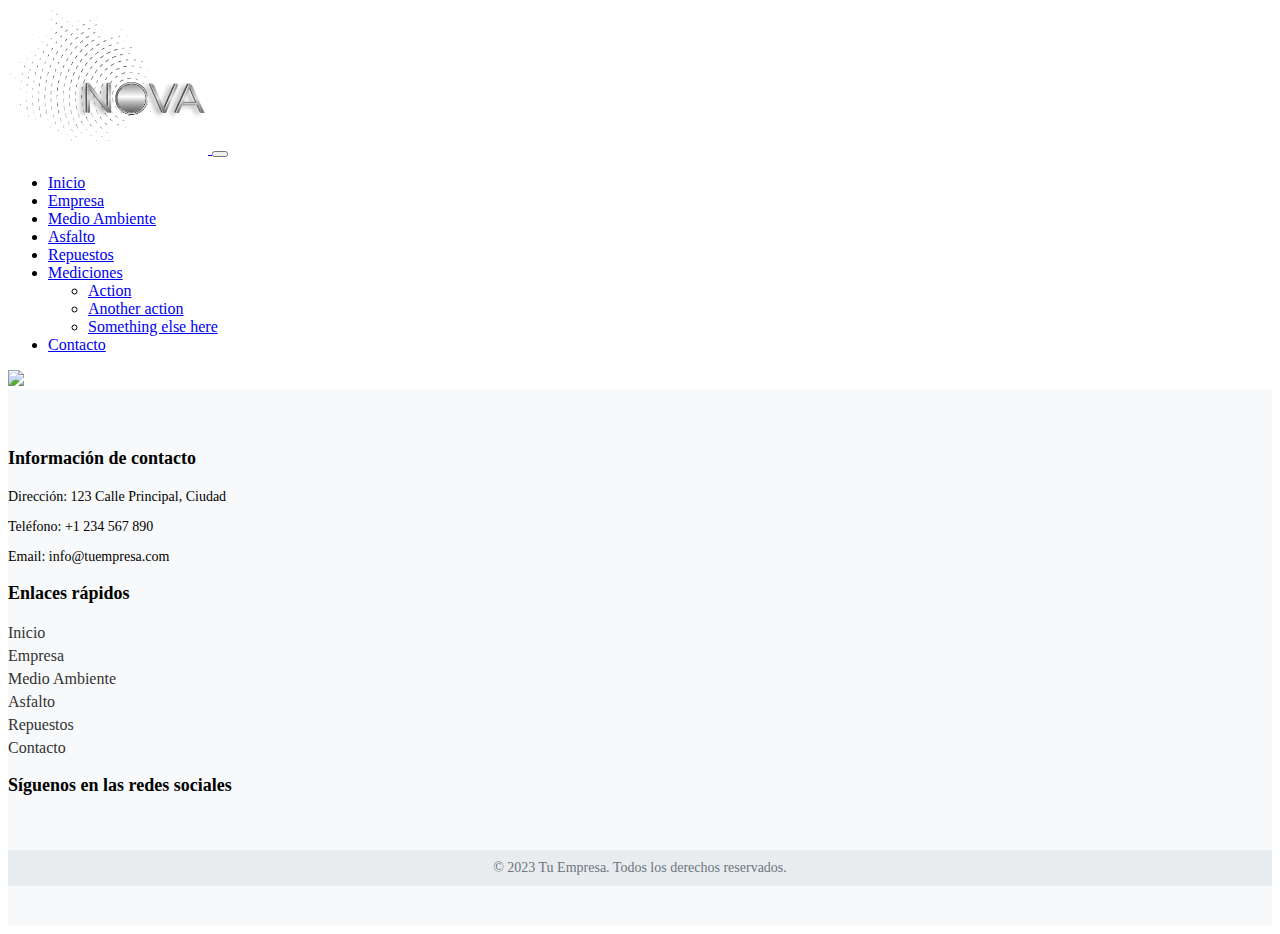
==== index.html @ 66173376 "First commit" ====
<!DOCTYPE html>
<html lang="es">
<head>
    <meta charset="UTF-8">
    <meta name="viewport" content="width=device-width, initial-scale=1.0">
    <!-- Bootstrap 5.2 -->
     <link href="https://cdn.jsdelivr.net/npm/bootstrap@5.2.3/dist/css/bootstrap.min.css" rel="stylesheet" integrity="sha384-rbsA2VBKQhggwzxH7pPCaAqO46MgnOM80zW1RWuH61DGLwZJEdK2Kadq2F9CUG65" crossorigin="anonymous">
     <!-- Link Fontawesome -->
     <link rel="stylesheet" href="https://cdnjs.cloudflare.com/ajax/libs/font-awesome/6.4.0/css/all.min.css" integrity="sha512-iecdLmaskl7CVkqkXNQ/ZH/XLlvWZOJyj7Yy7tcenmpD1ypASozpmT/E0iPtmFIB46ZmdtAc9eNBvH0H/ZpiBw==" crossorigin="anonymous" referrerpolicy="no-referrer" />
     <!-- Estilos.css -->
     <link rel="stylesheet" href="estilos.css">
    <title>Nova Group</title>
</head>
<body>
    <header>
        <!-- Comienza Navbar -->
        <nav class="navbar navbar-expand-lg bg-light">
            <div class="container-fluid">
              <a class="navbar-brand" href="#">
                <img src="./Assets/Logo/1563px(negro).png" class="logo">
              </a>
              <button class="navbar-toggler" type="button" data-bs-toggle="collapse" data-bs-target="#navbarNavDropdown" aria-controls="navbarNavDropdown" aria-expanded="false" aria-label="Toggle navigation">
                <span class="navbar-toggler-icon"></span>
              </button>
              <div class="collapse navbar-collapse justify-content-center" id="navbarNavDropdown">
                <ul class="navbar-nav">
                  <li class="nav-item">
                    <a class="nav-link active" aria-current="page" href="#">Inicio</a>
                  </li>
                  <li class="nav-item">
                    <a class="nav-link" href="./Paginas/Empresa.html">Empresa</a>
                  </li>
                  <li class="nav-item">
                    <a class="nav-link" href="./Paginas/MedioAmbiente.html">Medio Ambiente</a>
                  </li>
                  <li class="nav-item">
                    <a class="nav-link" href="./Paginas/Asfalto.html">Asfalto</a>
                  </li>
                  <li class="nav-item">
                    <a class="nav-link" href="./Paginas/Repuestos.html">Repuestos</a>
                  </li>
 
                  <li class="nav-item dropdown">
                    <a class="nav-link dropdown-toggle" href="#" role="button" data-bs-toggle="dropdown" aria-expanded="false">
                      Mediciones
                    </a>
                    <ul class="dropdown-menu">
                      <li><a class="dropdown-item" href="#">Action</a></li>
                      <li><a class="dropdown-item" href="#">Another action</a></li>
                      <li><a class="dropdown-item" href="#">Something else here</a></li>
                    </ul>
                  </li>
                  <li class="nav-item">
                    <a class="nav-link" href="./Paginas/Contacto.html">Contacto</a>
                  </li>
                </ul>
              </div>
            </div>
          </nav>
        <!-- Finaliza Navbar -->
        <!-- Inicia Portada -->
        <div>
            <img src="https://via.placeholder.com/1700x700" >
        </div>
        <!-- Finaliza Portada -->
    </header>

    <main>

    </main>

    <!-- Comeinza Footer -->
    <footer class="footer">
        <div class="container">
          <div class="row">
            <div class="col-md-4">
              <h3>Información de contacto</h3>
              <p>Dirección: 123 Calle Principal, Ciudad</p>
              <p>Teléfono: +1 234 567 890</p>
              <p>Email: info@tuempresa.com</p>
            </div>
            <div class="col-md-4">
              <h3>Enlaces rápidos</h3>
              <ul class="list-unstyled">
                <li><a href="#">Inicio</a></li>
                <li><a href="#">Empresa</a></li>
                <li><a href="#">Medio Ambiente</a></li>
                <li><a href="#">Asfalto</a></li>
                <li><a href="#">Repuestos</a></li>
                <li><a href="#">Contacto</a></li>
              </ul>
            </div>
            <div class="col-md-4">
              <h3>Síguenos en las redes sociales</h3>
              <ul class="list-unstyled social-icons">
                <li><a href="#"><i class="fa-brands fa-facebook"></i></a></li>
                <li><a href="#"><i class="fa-brands fa-twitter"></i></a></li>
                <li><a href="#"><i class="fa-brands fa-instagram"></i></a></li>
                <li><a href="#"><i class="fa-brands fa-linkedin-in"></i></a></li>
              </ul>
            </div>
          </div>
        </div>
        <div class="footer-bottom">
          <div class="container">
            <p>&copy; 2023 Tu Empresa. Todos los derechos reservados.</p>
          </div>
        </div>
      </footer>
      <!-- Finaliza Footer -->
      

    <!-- Script Bootstrap 5.2 -->
    <script src="https://cdn.jsdelivr.net/npm/bootstrap@5.2.3/dist/js/bootstrap.bundle.min.js" integrity="sha384-kenU1KFdBIe4zVF0s0G1M5b4hcpxyD9F7jL+jjXkk+Q2h455rYXK/7HAuoJl+0I4" crossorigin="anonymous"></script>
</body>
</html>
---- estilos.css ----
/* Navbar */
.logo {
  width: 200px;
}

/* Comienza Footer */
.footer {
  background-color: #f8f9fa;
  padding: 40px 0;
}
.footer .footer-bottom {
  background-color: #e9ecef;
  padding: 10px 0;
}
.footer .footer-bottom p {
  margin: 0;
  text-align: center;
  font-size: 14px;
  color: #6c757d;
}
.footer h3 {
  font-size: 18px;
  font-weight: bold;
  margin-bottom: 20px;
}
.footer p {
  font-size: 14px;
  margin-bottom: 10px;
}
.footer ul {
  padding-left: 0;
}
.footer ul li {
  list-style: none;
  margin-bottom: 5px;
}
.footer ul li a {
  color: #333;
  text-decoration: none;
}
.footer ul li a:hover {
  text-decoration: underline;
}
.footer .social-icons li {
  display: inline-block;
  margin-right: 10px;
}
.footer .social-icons li a {
  color: #333;
  text-decoration: none;
  font-size: 20px;
}
.footer .social-icons li a:hover {
  color: #007bff;
}

/*# sourceMappingURL=estilos.css.map */
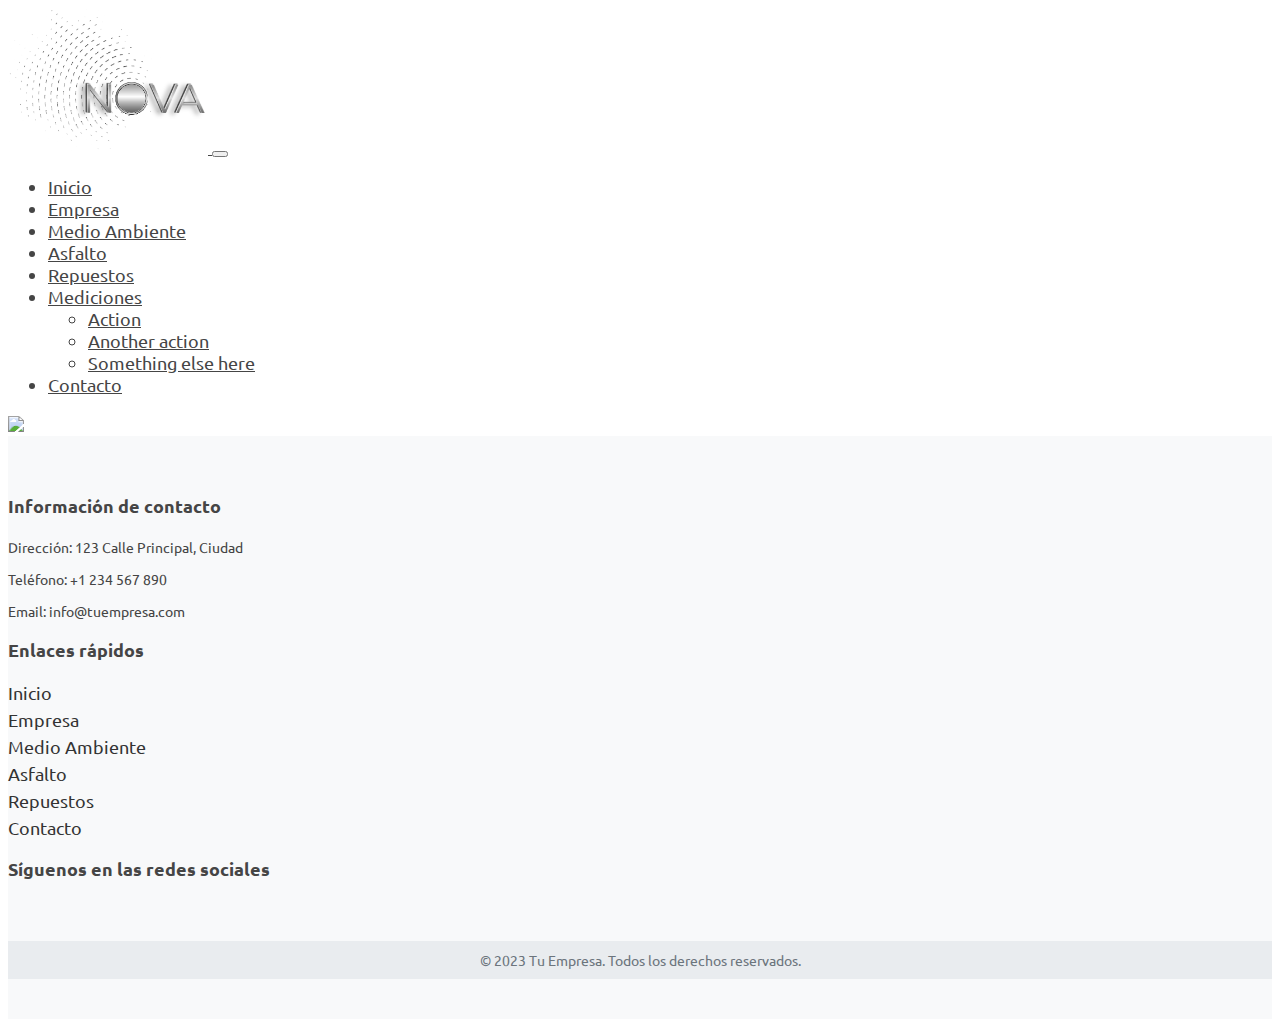
==== commit dee7082e: "Pagina Standard Industries" ====
--- a/index.html
+++ b/index.html
@@ -4,11 +4,15 @@
     <meta charset="UTF-8">
     <meta name="viewport" content="width=device-width, initial-scale=1.0">
     <!-- Bootstrap 5.2 -->
-     <link href="https://cdn.jsdelivr.net/npm/bootstrap@5.2.3/dist/css/bootstrap.min.css" rel="stylesheet" integrity="sha384-rbsA2VBKQhggwzxH7pPCaAqO46MgnOM80zW1RWuH61DGLwZJEdK2Kadq2F9CUG65" crossorigin="anonymous">
-     <!-- Link Fontawesome -->
-     <link rel="stylesheet" href="https://cdnjs.cloudflare.com/ajax/libs/font-awesome/6.4.0/css/all.min.css" integrity="sha512-iecdLmaskl7CVkqkXNQ/ZH/XLlvWZOJyj7Yy7tcenmpD1ypASozpmT/E0iPtmFIB46ZmdtAc9eNBvH0H/ZpiBw==" crossorigin="anonymous" referrerpolicy="no-referrer" />
-     <!-- Estilos.css -->
-     <link rel="stylesheet" href="estilos.css">
+    <link href="https://cdn.jsdelivr.net/npm/bootstrap@5.2.3/dist/css/bootstrap.min.css" rel="stylesheet" integrity="sha384-rbsA2VBKQhggwzxH7pPCaAqO46MgnOM80zW1RWuH61DGLwZJEdK2Kadq2F9CUG65" crossorigin="anonymous">
+    <!-- Link Fontawesome -->
+    <link rel="stylesheet" href="https://cdnjs.cloudflare.com/ajax/libs/font-awesome/6.4.0/css/all.min.css" integrity="sha512-iecdLmaskl7CVkqkXNQ/ZH/XLlvWZOJyj7Yy7tcenmpD1ypASozpmT/E0iPtmFIB46ZmdtAc9eNBvH0H/ZpiBw==" crossorigin="anonymous" referrerpolicy="no-referrer" />
+    <!-- Link GoogleFonts -->
+    <link rel="preconnect" href="https://fonts.googleapis.com">
+    <link rel="preconnect" href="https://fonts.gstatic.com" crossorigin>
+    <link href="https://fonts.googleapis.com/css2?family=Ubuntu:wght@300;400;500&display=swap" rel="stylesheet">
+    <!-- Estilos.css -->
+    <link rel="stylesheet" href="estilos.css">
     <title>Nova Group</title>
 </head>
 <body>
--- a/estilos.css
+++ b/estilos.css
@@ -1,8 +1,137 @@
-/* Navbar */
+* {
+  font-family: "Ubuntu", sans-serif;
+  color: #454545;
+  font-size: 18px;
+}
+
+.portada {
+  width: 100%;
+}
+
+h1 {
+  font-weight: 300;
+  color: #919191;
+}
+
+h2 {
+  font-weight: 400;
+  color: #919191;
+}
+
+h3 {
+  font-weight: 300;
+}
+
+hr {
+  width: 70%;
+  margin: 50px auto;
+}
+
+.btn {
+  min-width: 130px;
+  height: 40px;
+  color: #fff;
+  padding: 5px 10px;
+  font-weight: 300;
+  cursor: pointer;
+  transition: all 0.2s ease;
+  position: relative;
+  display: inline-block;
+  outline: none;
+  border-radius: 5px;
+  border: none;
+  background-size: 120% auto;
+  background-image: linear-gradient(315deg, rgb(54, 54, 54) 0%, rgb(132, 131, 131) 55%, rgb(163, 163, 163) 75%);
+}
+.btn:hover {
+  background-color: #D1D1D1;
+  background-image: none;
+  border: 2px solid #454545;
+}
+.btn:active {
+  top: 2px;
+}
+
+/* Comeinza Navbar */
 .logo {
   width: 200px;
 }
 
+/* Fin Navbar */
+/* Comeinza pagina Medio Ambiente */
+.logoStd {
+  width: 250px;
+}
+
+.textoInformativo {
+  text-align: justify;
+}
+
+.productosMedioAmbiente {
+  display: flex;
+  flex-direction: row;
+  flex-wrap: wrap;
+  justify-content: space-around;
+  row-gap: 20px;
+}
+
+.prodCard {
+  width: 50%;
+  display: flex;
+  flex-direction: column;
+  align-items: center;
+  justify-content: center;
+  padding: 20px;
+  border-radius: 10px;
+}
+.prodCard:hover {
+  background-color: #D1D1D1;
+}
+
+.imgsBarometrica {
+  display: flex;
+  flex-direction: row;
+  justify-content: space-around;
+}
+.imgsBarometrica img {
+  width: 500px;
+  padding: 10px;
+}
+.imgsBarometrica img:first-child {
+  border-top: 2px solid #D1D1D1;
+  border-left: 2px solid #D1D1D1;
+}
+.imgsBarometrica img:last-child {
+  border-bottom: 2px solid #D1D1D1;
+  border-right: 2px solid #D1D1D1;
+}
+
+#listContenedores {
+  margin: 40px auto;
+}
+#listContenedores li {
+  list-style-position: inside;
+}
+
+.imgsContainer {
+  display: flex;
+  flex-direction: row;
+  justify-content: space-between;
+}
+.imgsContainer img {
+  padding: 10px;
+  width: 500px;
+}
+.imgsContainer img:first-child {
+  border-top: 2px solid #D1D1D1;
+  border-left: 2px solid #D1D1D1;
+}
+.imgsContainer img:last-child {
+  border-bottom: 2px solid #D1D1D1;
+  border-right: 2px solid #D1D1D1;
+}
+
+/* Fin pagina Medio Ambiente */
 /* Comienza Footer */
 .footer {
   background-color: #f8f9fa;
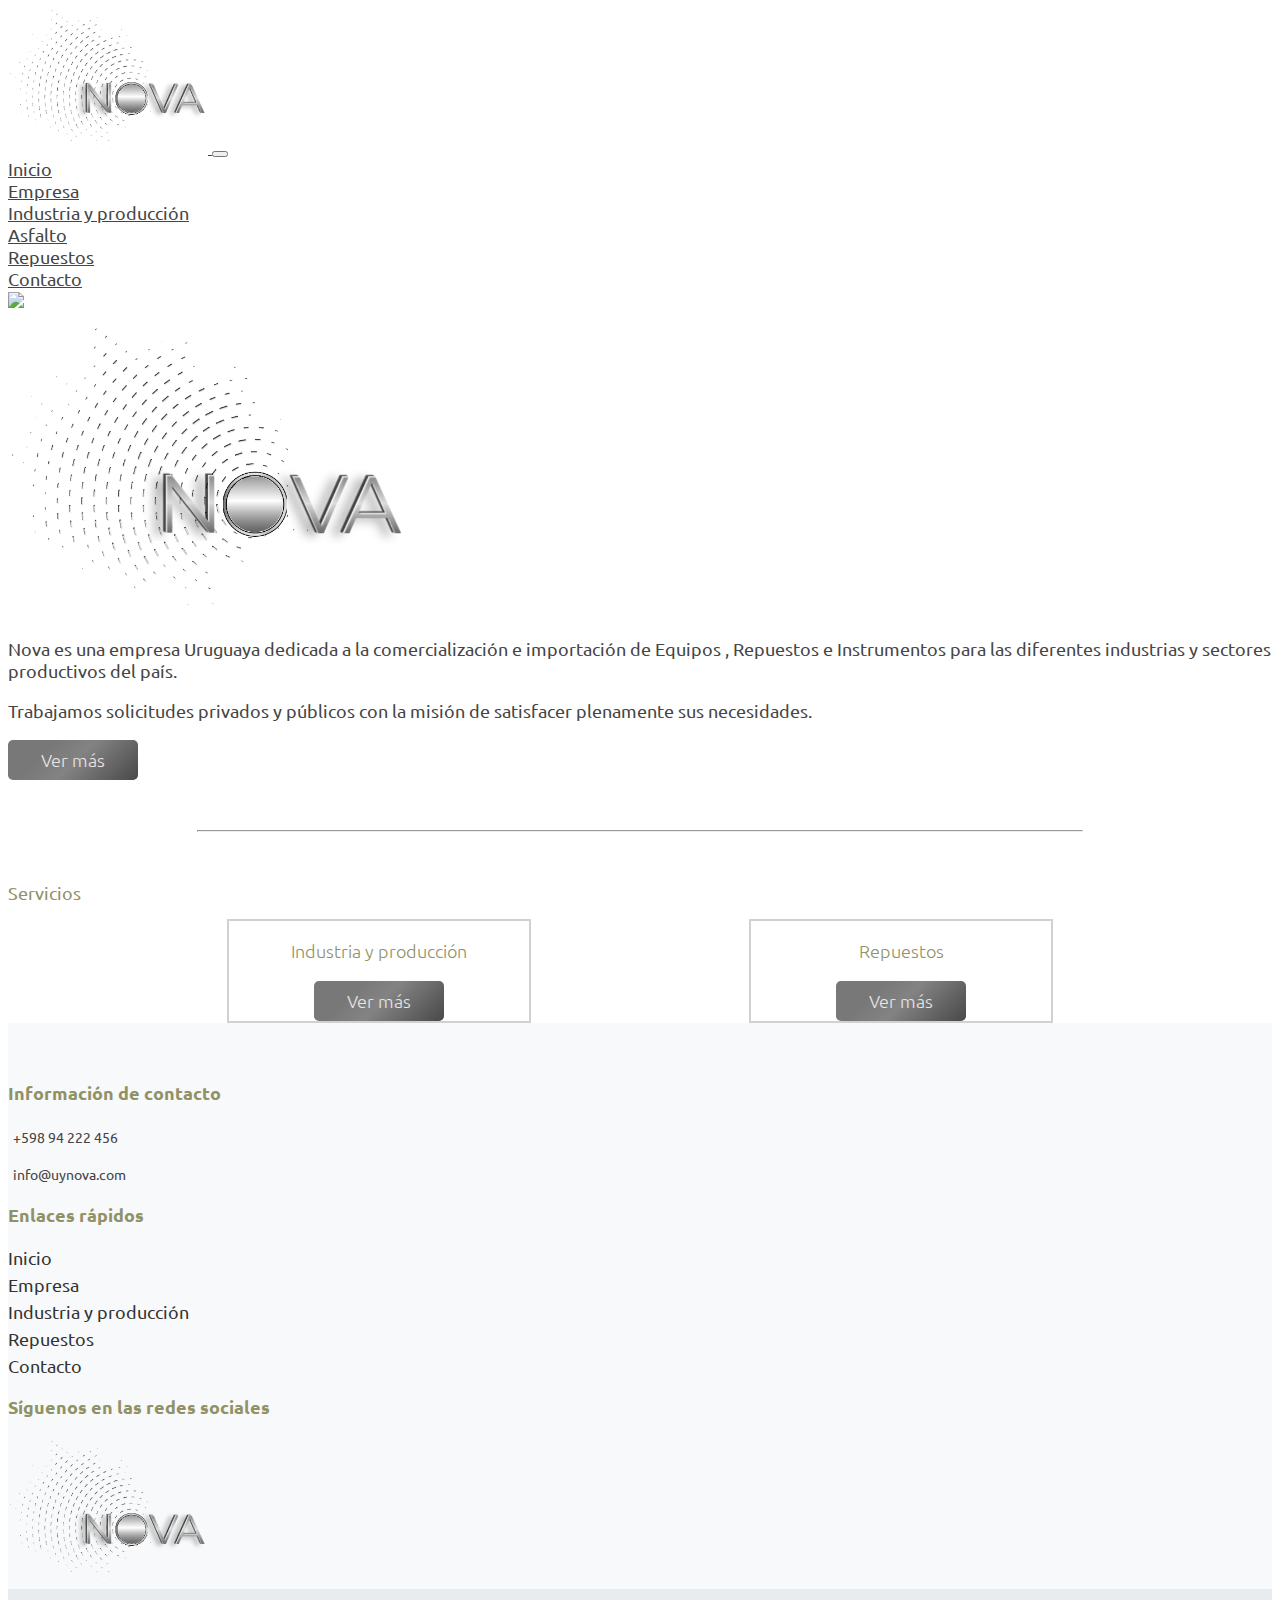
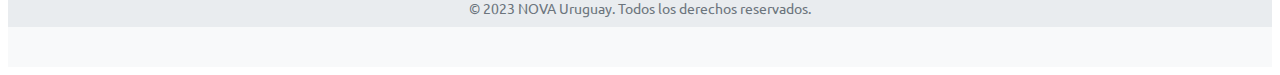
==== commit 59c5e615: "Pagina Asfalto" ====
--- a/index.html
+++ b/index.html
@@ -11,6 +11,8 @@
     <link rel="preconnect" href="https://fonts.googleapis.com">
     <link rel="preconnect" href="https://fonts.gstatic.com" crossorigin>
     <link href="https://fonts.googleapis.com/css2?family=Ubuntu:wght@300;400;500&display=swap" rel="stylesheet">
+    <!-- Link Fontawesome -->
+    <link rel="stylesheet" href="https://cdnjs.cloudflare.com/ajax/libs/font-awesome/6.4.0/css/all.min.css" integrity="sha512-iecdLmaskl7CVkqkXNQ/ZH/XLlvWZOJyj7Yy7tcenmpD1ypASozpmT/E0iPtmFIB46ZmdtAc9eNBvH0H/ZpiBw==" crossorigin="anonymous" referrerpolicy="no-referrer" />
     <!-- Estilos.css -->
     <link rel="stylesheet" href="estilos.css">
     <title>Nova Group</title>
@@ -19,99 +21,131 @@
     <header>
         <!-- Comienza Navbar -->
         <nav class="navbar navbar-expand-lg bg-light">
-            <div class="container-fluid">
-              <a class="navbar-brand" href="#">
-                <img src="./Assets/Logo/1563px(negro).png" class="logo">
-              </a>
-              <button class="navbar-toggler" type="button" data-bs-toggle="collapse" data-bs-target="#navbarNavDropdown" aria-controls="navbarNavDropdown" aria-expanded="false" aria-label="Toggle navigation">
-                <span class="navbar-toggler-icon"></span>
-              </button>
-              <div class="collapse navbar-collapse justify-content-center" id="navbarNavDropdown">
-                <ul class="navbar-nav">
-                  <li class="nav-item">
-                    <a class="nav-link active" aria-current="page" href="#">Inicio</a>
-                  </li>
-                  <li class="nav-item">
-                    <a class="nav-link" href="./Paginas/Empresa.html">Empresa</a>
-                  </li>
-                  <li class="nav-item">
-                    <a class="nav-link" href="./Paginas/MedioAmbiente.html">Medio Ambiente</a>
-                  </li>
-                  <li class="nav-item">
-                    <a class="nav-link" href="./Paginas/Asfalto.html">Asfalto</a>
-                  </li>
-                  <li class="nav-item">
-                    <a class="nav-link" href="./Paginas/Repuestos.html">Repuestos</a>
-                  </li>
- 
-                  <li class="nav-item dropdown">
-                    <a class="nav-link dropdown-toggle" href="#" role="button" data-bs-toggle="dropdown" aria-expanded="false">
-                      Mediciones
-                    </a>
-                    <ul class="dropdown-menu">
-                      <li><a class="dropdown-item" href="#">Action</a></li>
-                      <li><a class="dropdown-item" href="#">Another action</a></li>
-                      <li><a class="dropdown-item" href="#">Something else here</a></li>
-                    </ul>
-                  </li>
-                  <li class="nav-item">
-                    <a class="nav-link" href="./Paginas/Contacto.html">Contacto</a>
-                  </li>
-                </ul>
-              </div>
+          <div class="container-fluid">
+            <a class="navbar-brand" href="#">
+              <img src="./Assets/Logo/1563px(negro).png" class="logo">
+            </a>
+            <button class="navbar-toggler" type="button" data-bs-toggle="collapse" data-bs-target="#navbarNavDropdown" aria-controls="navbarNavDropdown" aria-expanded="false" aria-label="Toggle navigation">
+              <span class="navbar-toggler-icon"></span>
+            </button>
+            <div class="collapse navbar-collapse justify-content-center" id="navbarNavDropdown">
+              <ul class="navbar-nav">
+                <li class="nav-item">
+                  <a class="nav-link active" aria-current="page" href="#">Inicio</a>
+                </li>
+                <li class="nav-item">
+                  <a class="nav-link" href="./Paginas/Empresa.html">Empresa</a>
+                </li>
+                <li class="nav-item">
+                  <a class="nav-link" href="./Paginas/MedioAmbiente.html">Industria y producción</a>
+                </li>
+                <li class="nav-item">
+                  <a class="nav-link" href="./Paginas/Asfalto.html">Asfalto</a>
+                </li>
+                <li class="nav-item">
+                  <a class="nav-link" href="./Paginas/Repuestos.html">Repuestos</a>
+                </li>
+
+                <!-- <li class="nav-item dropdown">
+                  <a class="nav-link dropdown-toggle" href="#" role="button" data-bs-toggle="dropdown" aria-expanded="false">
+                    Mediciones
+                  </a>
+                  <ul class="dropdown-menu">
+                    <li><a class="dropdown-item" href="#">Action</a></li>
+                    <li><a class="dropdown-item" href="#">Another action</a></li>
+                    <li><a class="dropdown-item" href="#">Something else here</a></li>
+                  </ul>
+                </li> -->
+                <li class="nav-item">
+                  <a class="nav-link" href="./Paginas/Contacto.html">Contacto</a>
+                </li>
+              </ul>
             </div>
-          </nav>
+          </div>
+        </nav>
         <!-- Finaliza Navbar -->
         <!-- Inicia Portada -->
-        <div>
-            <img src="https://via.placeholder.com/1700x700" >
+        <div class="portada">
+            <img src="./Assets/Imgs/portada.jpg" >
         </div>
         <!-- Finaliza Portada -->
     </header>
 
     <main>
 
+      <div class="container text-center">
+        <h1 class="mt-5 mb-3"><img class="logoTitulo" src="./Assets/Logo/1563px(negro).png" alt=""></h1>
+        <p>
+          Nova es una empresa Uruguaya dedicada a la comercialización e importación de  Equipos , Repuestos  e Instrumentos  para las diferentes industrias y sectores productivos del país.
+        </p>
+        <p>
+          Trabajamos  solicitudes  privados y  públicos  con la misión de satisfacer plenamente  sus necesidades.
+        </p>
+        <a href="./Paginas/Empresa.html">
+          <button class="btn mt-5">Ver más</button>
+        </a>
+      </div>
+      <hr>
+      <div class="container-fluid text-center" id="servicios">
+        <h2 class="mt-5">Servicios</h2>
+        <div class="serviciosCards mt-5 mb-5">
+          <div class="servCard">
+            <h3 class="mt-3">Industria y producción</h3>
+            <i class="fa-sharp fa-solid fa-industry"></i>
+            <a href="./Paginas/MedioAmbiente.html">
+              <button class="btn mt-3 mb-1">Ver más</button>
+            </a>
+          </div>
+          <div class="servCard">
+            <h3 class="mt-3">Repuestos</h3>
+            <i class="fa-sharp fa-solid fa-gear mt-3"></i>
+            <a href="./Paginas/Repuestos.html">
+              <button class="btn mt-3 mb-1">Ver más</button>
+            </a>
+          </div>
+        </div>
+
+      </div>
+
     </main>
 
     <!-- Comeinza Footer -->
     <footer class="footer">
-        <div class="container">
-          <div class="row">
-            <div class="col-md-4">
-              <h3>Información de contacto</h3>
-              <p>Dirección: 123 Calle Principal, Ciudad</p>
-              <p>Teléfono: +1 234 567 890</p>
-              <p>Email: info@tuempresa.com</p>
-            </div>
-            <div class="col-md-4">
-              <h3>Enlaces rápidos</h3>
-              <ul class="list-unstyled">
-                <li><a href="#">Inicio</a></li>
-                <li><a href="#">Empresa</a></li>
-                <li><a href="#">Medio Ambiente</a></li>
-                <li><a href="#">Asfalto</a></li>
-                <li><a href="#">Repuestos</a></li>
-                <li><a href="#">Contacto</a></li>
-              </ul>
-            </div>
-            <div class="col-md-4">
-              <h3>Síguenos en las redes sociales</h3>
-              <ul class="list-unstyled social-icons">
-                <li><a href="#"><i class="fa-brands fa-facebook"></i></a></li>
-                <li><a href="#"><i class="fa-brands fa-twitter"></i></a></li>
-                <li><a href="#"><i class="fa-brands fa-instagram"></i></a></li>
-                <li><a href="#"><i class="fa-brands fa-linkedin-in"></i></a></li>
-              </ul>
-            </div>
+      <div class="container">
+        <div class="row">
+          <div class="col-md-4 text-center text-md-start">
+            <h3>Información de contacto</h3>
+            <a href="tel:+59894222456">
+              <p><i class="fa-sharp fa-solid fa-phone"></i>+598 94 222 456</p>
+            </a>
+            <a href="mailto:info@uynova.com ">
+              <p><i class="fa-solid fa-envelope"></i> info@uynova.com</p>
+            </a>
+          </div>
+          <div class="col-md-4 text-center text-md-start">
+            <h3>Enlaces rápidos</h3>
+            <ul class="list-unstyled">
+              <li><a href="#">Inicio</a></li>
+              <li><a href="./Paginas/Empresa.html">Empresa</a></li>
+              <li><a href="./Paginas/MedioAmbiente.html">Industria y producción</a></li>
+              <!-- <li><a href="#">Asfalto</a></li> -->
+              <li><a href="./Paginas/Repuestos.html">Repuestos</a></li>
+              <li><a href="./Paginas/Contacto.html">Contacto</a></li>
+            </ul>
+          </div>
+          <div class="col-md-4 text-center text-md-start">
+            <h3>Síguenos en las redes sociales</h3>
+            <img class="logo" src="./Assets/Logo/1563px(negro).png" alt="">
           </div>
         </div>
-        <div class="footer-bottom">
-          <div class="container">
-            <p>&copy; 2023 Tu Empresa. Todos los derechos reservados.</p>
-          </div>
+      </div>
+      <div class="footer-bottom">
+        <div class="container">
+          <p>&copy; 2023 NOVA Uruguay. Todos los derechos reservados.</p>
         </div>
-      </footer>
-      <!-- Finaliza Footer -->
+      </div>
+    </footer>
+    <!-- Finaliza Footer -->
       
 
     <!-- Script Bootstrap 5.2 -->
--- a/estilos.css
+++ b/estilos.css
@@ -7,19 +7,38 @@
 .portada {
   width: 100%;
 }
+.portada img {
+  width: 100%;
+}
+
+li {
+  margin: 0;
+  padding: o;
+}
+
+ul {
+  margin: 0;
+  padding: 0;
+}
 
 h1 {
-  font-weight: 300;
-  color: #919191;
+  font-weight: 500;
+  color: #919166;
 }
 
 h2 {
   font-weight: 400;
-  color: #919191;
+  color: #919166;
 }
 
 h3 {
   font-weight: 300;
+  color: #919166;
+}
+
+h5 {
+  font-weight: 300;
+  color: #919166;
 }
 
 hr {
@@ -30,7 +49,7 @@
 .btn {
   min-width: 130px;
   height: 40px;
-  color: #fff;
+  color: #e6e4e4;
   padding: 5px 10px;
   font-weight: 300;
   cursor: pointer;
@@ -41,23 +60,80 @@
   border-radius: 5px;
   border: none;
   background-size: 120% auto;
-  background-image: linear-gradient(315deg, rgb(54, 54, 54) 0%, rgb(132, 131, 131) 55%, rgb(163, 163, 163) 75%);
+  background-image: linear-gradient(315deg, rgb(54, 54, 54) 0%, rgb(132, 131, 131) 55%, rgb(120, 120, 120) 75%);
 }
 .btn:hover {
-  background-color: #D1D1D1;
-  background-image: none;
+  color: #fff;
   border: 2px solid #454545;
+  background-position: right center;
 }
 .btn:active {
   top: 2px;
 }
 
+.list li {
+  list-style-position: inside;
+}
+
+.logoSobrePortada {
+  width: 400px;
+  position: absolute;
+  top: 270px;
+  left: 45%;
+}
+
 /* Comeinza Navbar */
+nav {
+  z-index: 1002;
+}
+
 .logo {
   width: 200px;
 }
 
 /* Fin Navbar */
+/* Comeinza Pagina Home */
+.logoTitulo {
+  width: 400px;
+}
+
+.serviciosCards {
+  display: flex;
+  flex-direction: row;
+  justify-content: space-evenly;
+}
+
+.servCard {
+  display: flex;
+  flex-direction: column;
+  align-items: center;
+  width: 300px;
+  border: 2px solid #D1D1D1;
+}
+.servCard i {
+  font-size: 100px;
+  color: #919166;
+}
+.servCard button {
+  width: 50%;
+}
+
+/* Finaliza Pagina Home */
+/* Comienza pagina Sobre Nosotros */
+#InfoSobreNos {
+  display: flex;
+  flex-direction: row;
+  flex-wrap: wrap;
+  justify-content: space-around;
+  align-items: center;
+  row-gap: 50px;
+}
+
+.txtSobreNos {
+  width: 500px;
+}
+
+/* Finaliza pagina Sobre Nosotors */
 /* Comeinza pagina Medio Ambiente */
 .logoStd {
   width: 250px;
@@ -131,11 +207,341 @@
   border-right: 2px solid #D1D1D1;
 }
 
+.imgsLimpAsp {
+  display: flex;
+  flex-direction: row;
+  flex-wrap: wrap;
+  justify-content: space-evenly;
+  row-gap: 20px;
+}
+
+.imgCamion img {
+  width: 100%;
+}
+
+.imgLimp {
+  max-width: 800px;
+}
+.imgLimp img {
+  width: 100%;
+}
+
+.imagenesGrid {
+  margin: 0 auto;
+  display: grid;
+  grid-template-columns: 4;
+  grid-template-rows: auto;
+  row-gap: 20px;
+}
+.imagenesGrid img {
+  width: 100%;
+}
+
+.gridTransp {
+  display: grid;
+  grid-template-columns: 4;
+  grid-template-rows: 3;
+  row-gap: 10px;
+  column-gap: 10px;
+}
+.gridTransp img {
+  width: 100%;
+  height: 100%;
+}
+
+.img1 {
+  grid-row: 1/3;
+  grid-column: 1/3;
+}
+
+.img2 {
+  grid-row: 1/2;
+  grid-column: 3/5;
+}
+
+.img3 {
+  grid-row: 2/4;
+  grid-column: 3/5;
+}
+
+.img4 {
+  grid-row: 3/4;
+  grid-column: 1/2;
+}
+
+.img5 {
+  grid-row: 3/4;
+  grid-column: 2/3;
+}
+
+.one {
+  grid-column: 1/2;
+  grid-row: 1/2;
+}
+
+.two {
+  grid-column: 3/5;
+  grid-row: 1/2;
+}
+
+.three {
+  grid-column: 1/3;
+  grid-row: 2/3;
+}
+
+.four {
+  grid-column: 3/5;
+  grid-row: 2/3;
+}
+
+.five {
+  grid-column: 1/3;
+  grid-row: 3/4;
+}
+
+.six {
+  grid-column: 3/5;
+  grid-row: 3/4;
+}
+
+.seven {
+  grid-column: 1/5;
+  grid-row: 4/5;
+}
+
+.imgGrid {
+  width: 90%;
+}
+
+#infoPowLimpSilas {
+  display: flex;
+  flex-direction: row;
+  align-items: center;
+  justify-content: center;
+  column-gap: 10px;
+}
+
+#infoGirLimpSilas {
+  display: flex;
+  flex-direction: row;
+  align-items: center;
+  justify-content: center;
+  column-gap: 10px;
+}
+
 /* Fin pagina Medio Ambiente */
+/* Comienza pagina Repuestos */
+.containerLogos {
+  display: flex;
+  flex-direction: row;
+  flex-wrap: wrap;
+  justify-content: center;
+}
+
+.logosRepuestos {
+  width: 150px;
+  margin: 10px;
+}
+
+/* Finaliza pagina Repuestos */
+/* Inicia pagina Asfalto */
+.buttonsContainerAsf {
+  display: flex;
+  justify-content: space-evenly;
+  margin-top: 20px;
+  margin-bottom: 20px;
+}
+
+.logoSM {
+  width: 300px;
+}
+
+.logoMetong {
+  width: 400px;
+}
+
+span {
+  color: #919166;
+}
+
+#sealmaster #productosSeal {
+  display: flex;
+  flex-direction: row;
+  flex-wrap: wrap;
+  justify-content: space-evenly;
+  align-items: center;
+}
+
+#metong #productosMetong {
+  display: flex;
+  flex-direction: row;
+  flex-wrap: wrap;
+  justify-content: space-evenly;
+  align-items: center;
+}
+
+.prodsSeal {
+  width: 600px;
+}
+.prodsSeal img {
+  width: 100%;
+}
+
+.prodsMetong {
+  min-height: 500px;
+  width: 600px;
+  display: flex;
+  flex-direction: column;
+  justify-content: center;
+  align-items: center;
+}
+.prodsMetong img {
+  width: 100%;
+}
+
+.imagenGrande {
+  width: 800px;
+  margin: 50px auto;
+}
+.imagenGrande img {
+  width: 100%;
+}
+
+.oculto {
+  display: none;
+}
+
+.link {
+  text-decoration: none;
+  color: #e6e4e4;
+}
+.link:hover {
+  color: #e6e4e4;
+}
+
+.imgChipSealerGrid {
+  display: grid;
+  grid-template-columns: 4;
+  grid-template-rows: 3;
+}
+.imgChipSealerGrid img {
+  width: 100%;
+}
+
+.imgChip1 {
+  grid-column: 3/5;
+  grid-row: 2/4;
+}
+
+.imgChip2 {
+  grid-column: 4/5;
+  grid-row: 1/2;
+}
+
+.imgChip3 {
+  grid-column: 2/3;
+  grid-row: 3/4;
+}
+
+.imgChip4 {
+  grid-column: 3/4;
+  grid-row: 1/2;
+}
+
+.imgChip5 {
+  grid-column: 1/3;
+  grid-row: 1/3;
+}
+
+.imgChip6 {
+  grid-column: 1/2;
+  grid-row: 3/4;
+}
+
+.imgsDistribuidorTiro {
+  display: flex;
+  flex-direction: row;
+  flex-wrap: wrap;
+  justify-content: space-around;
+  align-items: center;
+}
+.imgsDistribuidorTiro div {
+  width: 40%;
+}
+.imgsDistribuidorTiro div img {
+  width: 100%;
+}
+
+.gridImgsEnuo {
+  display: grid;
+  grid-template-columns: 4;
+  grid-template-rows: 3;
+}
+.gridImgsEnuo img {
+  width: 100%;
+}
+
+.img4Enuo {
+  grid-column: 1/3;
+  grid-row: 1/3;
+}
+
+.img5Enuo {
+  grid-column: 3/4;
+  grid-row: 1/2;
+}
+
+.img3Enuo {
+  grid-column: 4/5;
+  grid-row: 1/2;
+}
+
+.img2Enuo {
+  grid-column: 1/2;
+  grid-row: 3/4;
+}
+
+.img6Enuo {
+  grid-column: 2/3;
+  grid-row: 3/4;
+}
+
+.img1Enuo {
+  grid-column: 3/5;
+  grid-row: 2/4;
+}
+
+/* Finaliza pagina Asfalto */
+/* Pagina contacto */
+form {
+  display: grid;
+  grid-gap: 10px;
+}
+form label {
+  display: block;
+  font-weight: bold;
+  color: #ABAB83;
+}
+form input[type=text],
+form input[type=email],
+form textarea {
+  width: 100%;
+  padding: 10px;
+  border: 1px solid #919191;
+  border-radius: 5px;
+}
+
+/* Fin Pagina contacto */
 /* Comienza Footer */
 .footer {
   background-color: #f8f9fa;
   padding: 40px 0;
+}
+.footer a {
+  text-decoration: none;
+}
+.footer a i {
+  margin-right: 5px;
 }
 .footer .footer-bottom {
   background-color: #e9ecef;
@@ -183,4 +589,188 @@
   color: #007bff;
 }
 
+@media only screen and (max-width: 576px) {
+  .logoSobrePortada {
+    display: none;
+  }
+  .logoTitulo {
+    width: 80%;
+  }
+  .list {
+    margin: 0 auto;
+  }
+  .productosMedioAmbiente {
+    display: flex;
+    flex-direction: column;
+    flex-wrap: wrap;
+    justify-content: space-around;
+    row-gap: 20px;
+  }
+  .prodCard {
+    width: 100%;
+    display: flex;
+    flex-direction: column;
+  }
+  .imgsBarometrica {
+    display: flex;
+    flex-direction: column;
+  }
+  .imgsBarometrica img {
+    width: 100%;
+    padding: 10px;
+  }
+  .imgContenedorResiduos {
+    width: 100%;
+  }
+  .imgContenedorResiduos img {
+    width: 100%;
+  }
+  .imgsContainer {
+    display: flex;
+    flex-direction: column;
+    row-gap: 20px;
+  }
+  .imgsContainer img {
+    width: 100%;
+  }
+  .imagenGrande {
+    width: 100%;
+  }
+  .imagenesGrid {
+    margin: 0 auto;
+    display: flex;
+    flex-direction: column;
+    row-gap: 20px;
+  }
+  .imagenesGrid img {
+    width: 100%;
+  }
+  #infoPowLimpSilas {
+    display: flex;
+    flex-direction: column;
+    align-items: center;
+    justify-content: center;
+    column-gap: 10px;
+  }
+  #infoGirLimpSilas {
+    display: flex;
+    flex-direction: column-reverse;
+    align-items: center;
+    justify-content: center;
+    column-gap: 10px;
+  }
+}
+@media only screen and (max-width: 768px) {
+  .logoSobrePortada {
+    display: none;
+  }
+  .list {
+    margin: 0 auto;
+  }
+  .imgsBarometrica {
+    display: flex;
+    flex-direction: column;
+  }
+  .imgsBarometrica img {
+    width: 100%;
+    padding: 10px;
+  }
+  .imgContenedorResiduos {
+    width: 100%;
+  }
+  .imgContenedorResiduos img {
+    width: 100%;
+  }
+  .imgsContainer {
+    display: flex;
+    flex-direction: column;
+    row-gap: 20px;
+  }
+  .imgsContainer img {
+    width: 100%;
+  }
+  .imagenGrande {
+    width: 100%;
+  }
+  .imagenesGrid {
+    margin: 0 auto;
+    display: flex;
+    flex-direction: column;
+    row-gap: 20px;
+  }
+  .imagenesGrid img {
+    width: 100%;
+  }
+  #infoPowLimpSilas {
+    display: flex;
+    flex-direction: column;
+    align-items: center;
+    justify-content: center;
+    column-gap: 10px;
+  }
+  #infoGirLimpSilas {
+    display: flex;
+    flex-direction: column-reverse;
+    align-items: center;
+    justify-content: center;
+    column-gap: 10px;
+  }
+}
+@media only screen and (max-width: 1200px) {
+  .logoSobrePortada {
+    display: none;
+  }
+  .list {
+    margin: 0 auto;
+  }
+  .imgsBarometrica {
+    display: flex;
+    flex-direction: row;
+  }
+  .imgsBarometrica img {
+    width: 70%;
+    padding: 10px;
+  }
+  .imgContenedorResiduos {
+    width: 100%;
+  }
+  .imgContenedorResiduos img {
+    width: 100%;
+  }
+  .imgsContainer {
+    display: flex;
+    flex-direction: row;
+    row-gap: 20px;
+  }
+  .imgsContainer img {
+    width: 100%;
+  }
+  .imagenGrande {
+    width: 100%;
+  }
+  .imagenesGrid {
+    margin: 0 auto;
+    display: flex;
+    flex-direction: column;
+    row-gap: 20px;
+  }
+  .imagenesGrid img {
+    width: 100%;
+  }
+  #infoPowLimpSilas {
+    display: flex;
+    flex-direction: column;
+    align-items: center;
+    justify-content: center;
+    column-gap: 10px;
+  }
+  #infoGirLimpSilas {
+    display: flex;
+    flex-direction: column-reverse;
+    align-items: center;
+    justify-content: center;
+    column-gap: 10px;
+  }
+}
+
 /*# sourceMappingURL=estilos.css.map */
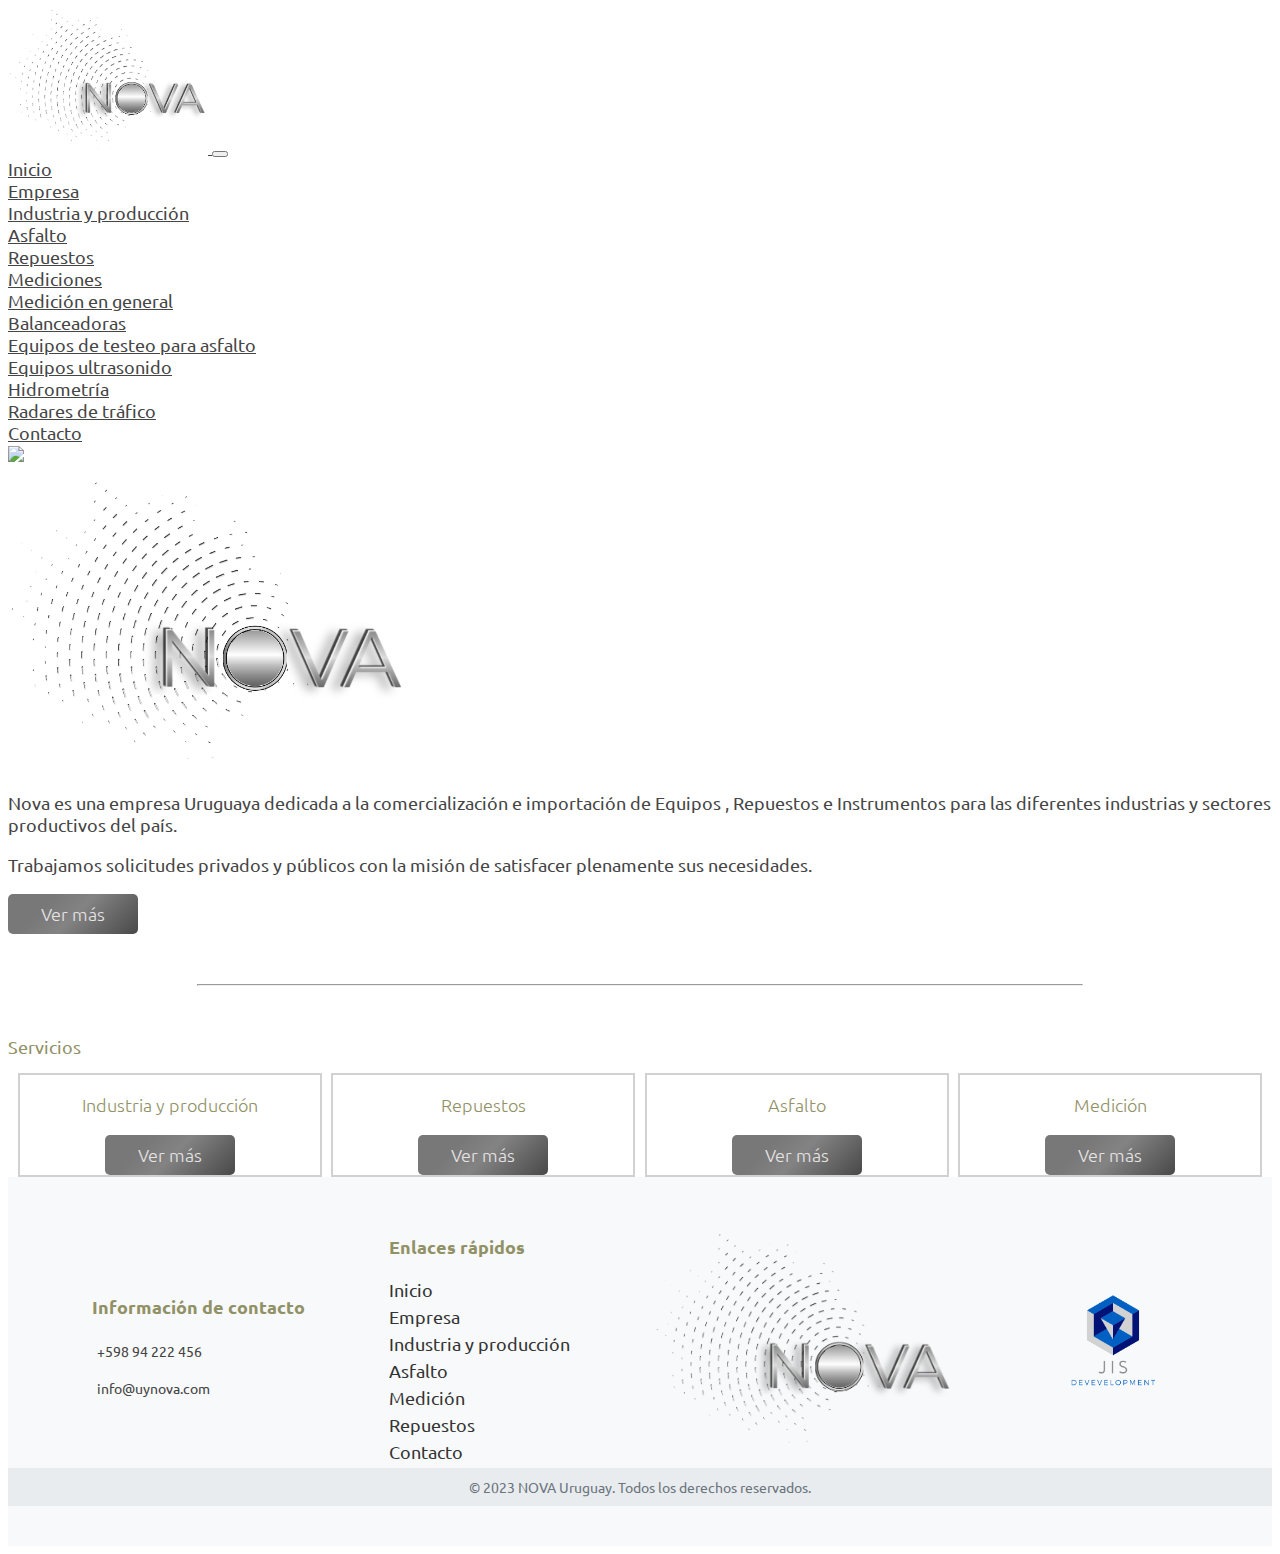
==== commit 8f3c19c2: "Sub paginas medicion, y Asfalto" ====
--- a/index.html
+++ b/index.html
@@ -1,154 +1,204 @@
 <!DOCTYPE html>
 <html lang="es">
-<head>
-    <meta charset="UTF-8">
-    <meta name="viewport" content="width=device-width, initial-scale=1.0">
-    <!-- Bootstrap 5.2 -->
-    <link href="https://cdn.jsdelivr.net/npm/bootstrap@5.2.3/dist/css/bootstrap.min.css" rel="stylesheet" integrity="sha384-rbsA2VBKQhggwzxH7pPCaAqO46MgnOM80zW1RWuH61DGLwZJEdK2Kadq2F9CUG65" crossorigin="anonymous">
-    <!-- Link Fontawesome -->
-    <link rel="stylesheet" href="https://cdnjs.cloudflare.com/ajax/libs/font-awesome/6.4.0/css/all.min.css" integrity="sha512-iecdLmaskl7CVkqkXNQ/ZH/XLlvWZOJyj7Yy7tcenmpD1ypASozpmT/E0iPtmFIB46ZmdtAc9eNBvH0H/ZpiBw==" crossorigin="anonymous" referrerpolicy="no-referrer" />
-    <!-- Link GoogleFonts -->
-    <link rel="preconnect" href="https://fonts.googleapis.com">
-    <link rel="preconnect" href="https://fonts.gstatic.com" crossorigin>
-    <link href="https://fonts.googleapis.com/css2?family=Ubuntu:wght@300;400;500&display=swap" rel="stylesheet">
-    <!-- Link Fontawesome -->
-    <link rel="stylesheet" href="https://cdnjs.cloudflare.com/ajax/libs/font-awesome/6.4.0/css/all.min.css" integrity="sha512-iecdLmaskl7CVkqkXNQ/ZH/XLlvWZOJyj7Yy7tcenmpD1ypASozpmT/E0iPtmFIB46ZmdtAc9eNBvH0H/ZpiBw==" crossorigin="anonymous" referrerpolicy="no-referrer" />
-    <!-- Estilos.css -->
-    <link rel="stylesheet" href="estilos.css">
-    <title>Nova Group</title>
-</head>
-<body>
-    <header>
-        <!-- Comienza Navbar -->
-        <nav class="navbar navbar-expand-lg bg-light">
-          <div class="container-fluid">
-            <a class="navbar-brand" href="#">
-              <img src="./Assets/Logo/1563px(negro).png" class="logo">
-            </a>
-            <button class="navbar-toggler" type="button" data-bs-toggle="collapse" data-bs-target="#navbarNavDropdown" aria-controls="navbarNavDropdown" aria-expanded="false" aria-label="Toggle navigation">
-              <span class="navbar-toggler-icon"></span>
-            </button>
-            <div class="collapse navbar-collapse justify-content-center" id="navbarNavDropdown">
-              <ul class="navbar-nav">
-                <li class="nav-item">
-                  <a class="nav-link active" aria-current="page" href="#">Inicio</a>
-                </li>
-                <li class="nav-item">
-                  <a class="nav-link" href="./Paginas/Empresa.html">Empresa</a>
-                </li>
-                <li class="nav-item">
-                  <a class="nav-link" href="./Paginas/MedioAmbiente.html">Industria y producción</a>
-                </li>
-                <li class="nav-item">
-                  <a class="nav-link" href="./Paginas/Asfalto.html">Asfalto</a>
-                </li>
-                <li class="nav-item">
-                  <a class="nav-link" href="./Paginas/Repuestos.html">Repuestos</a>
-                </li>
-
-                <!-- <li class="nav-item dropdown">
-                  <a class="nav-link dropdown-toggle" href="#" role="button" data-bs-toggle="dropdown" aria-expanded="false">
-                    Mediciones
-                  </a>
-                  <ul class="dropdown-menu">
-                    <li><a class="dropdown-item" href="#">Action</a></li>
-                    <li><a class="dropdown-item" href="#">Another action</a></li>
-                    <li><a class="dropdown-item" href="#">Something else here</a></li>
-                  </ul>
-                </li> -->
-                <li class="nav-item">
-                  <a class="nav-link" href="./Paginas/Contacto.html">Contacto</a>
-                </li>
-              </ul>
-            </div>
-          </div>
-        </nav>
-        <!-- Finaliza Navbar -->
-        <!-- Inicia Portada -->
-        <div class="portada">
-            <img src="./Assets/Imgs/portada.jpg" >
-        </div>
-        <!-- Finaliza Portada -->
-    </header>
-
-    <main>
-
-      <div class="container text-center">
-        <h1 class="mt-5 mb-3"><img class="logoTitulo" src="./Assets/Logo/1563px(negro).png" alt=""></h1>
-        <p>
-          Nova es una empresa Uruguaya dedicada a la comercialización e importación de  Equipos , Repuestos  e Instrumentos  para las diferentes industrias y sectores productivos del país.
-        </p>
-        <p>
-          Trabajamos  solicitudes  privados y  públicos  con la misión de satisfacer plenamente  sus necesidades.
-        </p>
-        <a href="./Paginas/Empresa.html">
-          <button class="btn mt-5">Ver más</button>
-        </a>
-      </div>
-      <hr>
-      <div class="container-fluid text-center" id="servicios">
-        <h2 class="mt-5">Servicios</h2>
-        <div class="serviciosCards mt-5 mb-5">
-          <div class="servCard">
-            <h3 class="mt-3">Industria y producción</h3>
-            <i class="fa-sharp fa-solid fa-industry"></i>
-            <a href="./Paginas/MedioAmbiente.html">
-              <button class="btn mt-3 mb-1">Ver más</button>
-            </a>
-          </div>
-          <div class="servCard">
-            <h3 class="mt-3">Repuestos</h3>
-            <i class="fa-sharp fa-solid fa-gear mt-3"></i>
-            <a href="./Paginas/Repuestos.html">
-              <button class="btn mt-3 mb-1">Ver más</button>
-            </a>
-          </div>
-        </div>
-
-      </div>
-
-    </main>
-
-    <!-- Comeinza Footer -->
-    <footer class="footer">
-      <div class="container">
-        <div class="row">
-          <div class="col-md-4 text-center text-md-start">
-            <h3>Información de contacto</h3>
-            <a href="tel:+59894222456">
-              <p><i class="fa-sharp fa-solid fa-phone"></i>+598 94 222 456</p>
-            </a>
-            <a href="mailto:info@uynova.com ">
-              <p><i class="fa-solid fa-envelope"></i> info@uynova.com</p>
-            </a>
-          </div>
-          <div class="col-md-4 text-center text-md-start">
-            <h3>Enlaces rápidos</h3>
-            <ul class="list-unstyled">
-              <li><a href="#">Inicio</a></li>
-              <li><a href="./Paginas/Empresa.html">Empresa</a></li>
-              <li><a href="./Paginas/MedioAmbiente.html">Industria y producción</a></li>
-              <!-- <li><a href="#">Asfalto</a></li> -->
-              <li><a href="./Paginas/Repuestos.html">Repuestos</a></li>
-              <li><a href="./Paginas/Contacto.html">Contacto</a></li>
-            </ul>
-          </div>
-          <div class="col-md-4 text-center text-md-start">
-            <h3>Síguenos en las redes sociales</h3>
-            <img class="logo" src="./Assets/Logo/1563px(negro).png" alt="">
-          </div>
-        </div>
-      </div>
-      <div class="footer-bottom">
-        <div class="container">
-          <p>&copy; 2023 NOVA Uruguay. Todos los derechos reservados.</p>
-        </div>
-      </div>
-    </footer>
-    <!-- Finaliza Footer -->
-      
-
-    <!-- Script Bootstrap 5.2 -->
-    <script src="https://cdn.jsdelivr.net/npm/bootstrap@5.2.3/dist/js/bootstrap.bundle.min.js" integrity="sha384-kenU1KFdBIe4zVF0s0G1M5b4hcpxyD9F7jL+jjXkk+Q2h455rYXK/7HAuoJl+0I4" crossorigin="anonymous"></script>
-</body>
-</html>+    <head>
+        <meta charset="UTF-8">
+        <meta
+        name="viewport" content="width=device-width, initial-scale=1.0">
+        <!-- Bootstrap 5.2 -->
+        <link
+        href="https://cdn.jsdelivr.net/npm/bootstrap@5.2.3/dist/css/bootstrap.min.css" rel="stylesheet" integrity="sha384-rbsA2VBKQhggwzxH7pPCaAqO46MgnOM80zW1RWuH61DGLwZJEdK2Kadq2F9CUG65" crossorigin="anonymous">
+        <!-- Link Fontawesome -->
+        <link
+        rel="stylesheet" href="https://cdnjs.cloudflare.com/ajax/libs/font-awesome/6.4.0/css/all.min.css" integrity="sha512-iecdLmaskl7CVkqkXNQ/ZH/XLlvWZOJyj7Yy7tcenmpD1ypASozpmT/E0iPtmFIB46ZmdtAc9eNBvH0H/ZpiBw==" crossorigin="anonymous" referrerpolicy="no-referrer"/>
+        <!-- Link GoogleFonts -->
+        <link rel="preconnect" href="https://fonts.googleapis.com">
+        <link rel="preconnect" href="https://fonts.gstatic.com" crossorigin>
+        <link
+        href="https://fonts.googleapis.com/css2?family=Ubuntu:wght@300;400;500&display=swap" rel="stylesheet">
+        <!-- Link Fontawesome -->
+        <link
+        rel="stylesheet" href="https://cdnjs.cloudflare.com/ajax/libs/font-awesome/6.4.0/css/all.min.css" integrity="sha512-iecdLmaskl7CVkqkXNQ/ZH/XLlvWZOJyj7Yy7tcenmpD1ypASozpmT/E0iPtmFIB46ZmdtAc9eNBvH0H/ZpiBw==" crossorigin="anonymous" referrerpolicy="no-referrer"/>
+        <!-- Estilos.css -->
+        <link rel="stylesheet" href="estilos.css">
+        <title>Nova Group</title>
+    </head>
+    <body>
+        <header>
+            <!-- Comienza Navbar -->
+            <nav class="navbar navbar-expand-lg bg-light">
+                <div class="container-fluid">
+                    <a class="navbar-brand" href="#">
+                        <img src="./Assets/Logo/1563px(negro).png" class="logo">
+                    </a>
+                    <button class="navbar-toggler" type="button" data-bs-toggle="collapse" data-bs-target="#navbarNavDropdown" aria-controls="navbarNavDropdown" aria-expanded="false" aria-label="Toggle navigation">
+                        <span class="navbar-toggler-icon"></span>
+                    </button>
+                    <div class="collapse navbar-collapse justify-content-center" id="navbarNavDropdown">
+                        <ul class="navbar-nav">
+                            <li class="nav-item">
+                                <a class="nav-link active" aria-current="page" href="#">Inicio</a>
+                            </li>
+                            <li class="nav-item">
+                                <a class="nav-link" href="./Paginas/Empresa.html">Empresa</a>
+                            </li>
+                            <li class="nav-item">
+                                <a class="nav-link" href="./Paginas/MedioAmbiente.html">Industria y producción</a>
+                            </li>
+                            <li class="nav-item">
+                                <a class="nav-link" href="./Paginas/Asfalto.html">Asfalto</a>
+                            </li>
+                            <li class="nav-item">
+                                <a class="nav-link" href="./Paginas/Repuestos.html">Repuestos</a>
+                            </li>
+                            <li class="nav-item dropdown">
+                                <a class="nav-link dropdown-toggle" href="#" role="button" data-bs-toggle="dropdown" aria-expanded="false">
+                                    Mediciones
+                                </a>
+                                <ul class="dropdown-menu">
+                                    <li>
+                                        <a class="dropdown-item" href="./Paginas/Mediciones.html">Medición en general</a>
+                                    </li>
+                                    <li>
+                                        <a class="dropdown-item" href="./Paginas/PaginasMediciones/Balanceadores.html">Balanceadoras</a>
+                                    </li>
+                                    <li>
+                                        <a class="dropdown-item" href="./Paginas/PaginasMediciones/TesteoAsfalto.html">Equipos de testeo para asfalto</a>
+                                    </li>
+                                    <li>
+                                        <a class="dropdown-item" href="./Paginas/PaginasMediciones/EquiposUltrasonido.html">Equipos ultrasonido</a>
+                                    </li>
+                                    <li>
+                                        <a class="dropdown-item" href="./Paginas/PaginasMediciones/Hidrometria.html">Hidrometría</a>
+                                    </li>
+                                    <li>
+                                        <a class="dropdown-item" href="./Paginas/PaginasMediciones/RadaresTráfico.html">Radares de tráfico</a>
+                                    </li>
+                                </ul>
+                            </li>
+                            <li class="nav-item">
+                                <a class="nav-link" href="./Paginas/Contacto.html">Contacto</a>
+                            </li>
+                        </ul>
+                    </div>
+                </div>
+            </nav>
+            <!-- Finaliza Navbar -->
+            <!-- Inicia Portada -->
+            <div class="portada">
+                <img src="./Assets/Imgs/portada.jpg">
+            </div>
+            <!-- Finaliza Portada -->
+        </header>
+
+        <main>
+
+            <div class="container text-center">
+                <h1 class="mt-5 mb-3"><img class="logoTitulo" src="./Assets/Logo/1563px(negro).png" alt=""></h1>
+                <p>
+                    Nova es una empresa Uruguaya dedicada a la comercialización e importación de  Equipos , Repuestos  e Instrumentos  para las diferentes industrias y sectores productivos del país.
+                </p>
+                <p>
+                    Trabajamos  solicitudes  privados y  públicos  con la misión de satisfacer plenamente  sus necesidades.
+                </p>
+                <a href="./Paginas/Empresa.html">
+                    <button class="btn mt-5">Ver más</button>
+                </a>
+            </div>
+            <hr>
+            <div class="container-fluid text-center" id="servicios">
+                <h2 class="mt-5">Servicios</h2>
+                <div class="serviciosCards mt-5 mb-5">
+                    <div class="servCard">
+                        <h3 class="mt-3">Industria y producción</h3>
+                        <i class="fa-sharp fa-solid fa-industry"></i>
+                        <a href="./Paginas/MedioAmbiente.html">
+                            <button class="btn mt-3 mb-1">Ver más</button>
+                        </a>
+                    </div>
+                    <div class="servCard">
+                        <h3 class="mt-3">Repuestos</h3>
+                        <i class="fa-sharp fa-solid fa-gear mt-3"></i>
+                        <a href="./Paginas/Repuestos.html">
+                            <button class="btn mt-3 mb-1">Ver más</button>
+                        </a>
+                    </div>
+                    <div class="servCard">
+                        <h3 class="mt-3">Asfalto</h3>
+                        <i class="fa-solid fa-road mt-3"></i>
+                        <a href="./Paginas/Asfalto.html">
+                            <button class="btn mt-3 mb-1">Ver más</button>
+                        </a>
+                    </div>
+                    <div class="servCard">
+                        <h3 class="mt-3">Medición</h3>
+                        <i class="fa-solid fa-ruler-horizontal mt-3"></i>
+                        <a href="./Paginas/Mediciones.html">
+                            <button class="btn mt-3 mb-1">Ver más</button>
+                        </a>
+                    </div>
+                </div>
+
+            </div>
+
+        </main>
+
+        <!-- Comeinza Footer -->
+        <footer class="footer">
+            <div class="footerFlex">
+                <div class="infoFooter text-center text-md-start">
+                    <h3>Información de contacto</h3>
+                    <a href="tel:+59894222456">
+                        <p>
+                            <i class="fa-sharp fa-solid fa-phone"></i>+598 94 222 456</p>
+                    </a>
+                    <a href="mailto:info@uynova.com ">
+                        <p>
+                            <i class="fa-solid fa-envelope"></i>
+                            info@uynova.com</p>
+                    </a>
+                </div>
+                <div class="enlacesFooter text-center text-md-start">
+                    <h3>Enlaces rápidos</h3>
+                    <ul class="list-unstyled">
+                        <li>
+                            <a href="#">Inicio</a>
+                        </li>
+                        <li>
+                            <a href="./Paginas/Empresa.html">Empresa</a>
+                        </li>
+                        <li>
+                            <a href="./Paginas/MedioAmbiente.html">Industria y producción</a>
+                        </li>
+                        <li>
+                            <a href="./Paginas/Asfalto.html">Asfalto</a>
+                        </li>
+                        <li>
+                            <a href="./Paginas/Mediciones.html">Medición</a>
+                        </li>
+                        <li>
+                            <a href="./Paginas/Repuestos.html">Repuestos</a>
+                        </li>
+                        <li>
+                            <a href="./Paginas/Contacto.html">Contacto</a>
+                        </li>
+                    </ul>
+                </div>
+                <div class="logoNovaFooter mt-4 mb-4 text-center text-md-start">
+                    <img class="logo" src="./Assets/Logo/1563px(negro).png" alt="">
+                </div>
+                <div class="logoFooter">
+                    <img class="logoFooter" src="../Assets/Logo/Para fondo blanco.png" alt="Logo JIS Developer">
+                </div>
+            </div>
+            <div class="footer-bottom">
+                <div class="container">
+                    <p>&copy; 2023 NOVA Uruguay. Todos los derechos reservados.</p>
+                </div>
+            </div>
+        </footer>
+        <!-- Finaliza Footer -->
+
+        <!-- Script Bootstrap 5.2 -->
+        <script src="https://cdn.jsdelivr.net/npm/bootstrap@5.2.3/dist/js/bootstrap.bundle.min.js" integrity="sha384-kenU1KFdBIe4zVF0s0G1M5b4hcpxyD9F7jL+jjXkk+Q2h455rYXK/7HAuoJl+0I4" crossorigin="anonymous"></script>
+    </body>
+</html>
--- a/estilos.css
+++ b/estilos.css
@@ -86,12 +86,92 @@
 nav {
   z-index: 1002;
 }
+nav .dropdown-menu {
+  border: none;
+}
 
 .logo {
   width: 200px;
 }
 
 /* Fin Navbar */
+/* Comienza Footer */
+.footer {
+  background-color: #f8f9fa;
+  padding: 40px 0;
+}
+.footer .footerFlex {
+  display: flex;
+  flex-direction: row;
+  justify-content: space-evenly;
+  align-items: center;
+  flex-wrap: wrap;
+}
+.footer .logoNovaFooter {
+  width: 300px;
+}
+.footer .logoNovaFooter .logo {
+  width: 100%;
+}
+.footer .logoFooter {
+  width: 150px;
+}
+.footer .logoFooter img {
+  width: 100%;
+}
+.footer a {
+  text-decoration: none;
+}
+.footer a i {
+  margin-right: 5px;
+}
+.footer .footer-bottom {
+  background-color: #e9ecef;
+  padding: 10px 0;
+}
+.footer .footer-bottom p {
+  margin: 0;
+  text-align: center;
+  font-size: 14px;
+  color: #6c757d;
+}
+.footer h3 {
+  font-size: 18px;
+  font-weight: bold;
+  margin-bottom: 20px;
+}
+.footer p {
+  font-size: 14px;
+  margin-bottom: 10px;
+}
+.footer ul {
+  padding-left: 0;
+}
+.footer ul li {
+  list-style: none;
+  margin-bottom: 5px;
+}
+.footer ul li a {
+  color: #333;
+  text-decoration: none;
+}
+.footer ul li a:hover {
+  text-decoration: underline;
+}
+.footer .social-icons li {
+  display: inline-block;
+  margin-right: 10px;
+}
+.footer .social-icons li a {
+  color: #333;
+  text-decoration: none;
+  font-size: 20px;
+}
+.footer .social-icons li a:hover {
+  color: #007bff;
+}
+
+/* Fin Footer */
 /* Comeinza Pagina Home */
 .logoTitulo {
   width: 400px;
@@ -348,6 +428,8 @@
 .buttonsContainerAsf {
   display: flex;
   justify-content: space-evenly;
+  flex-wrap: wrap;
+  row-gap: 20px;
   margin-top: 20px;
   margin-bottom: 20px;
 }
@@ -370,6 +452,7 @@
   flex-wrap: wrap;
   justify-content: space-evenly;
   align-items: center;
+  row-gap: 50px;
 }
 
 #metong #productosMetong {
@@ -397,6 +480,15 @@
 }
 .prodsMetong img {
   width: 100%;
+}
+
+.videooo {
+  width: 660px;
+  height: 460px;
+}
+.videooo iframe {
+  width: 100%;
+  height: 100%;
 }
 
 .imagenGrande {
@@ -474,8 +566,10 @@
 
 .gridImgsEnuo {
   display: grid;
-  grid-template-columns: 4;
-  grid-template-rows: 3;
+  grid-template-columns: 3;
+  grid-template-rows: 4;
+  row-gap: 10px;
+  column-gap: 10px;
 }
 .gridImgsEnuo img {
   width: 100%;
@@ -512,6 +606,308 @@
 }
 
 /* Finaliza pagina Asfalto */
+/* Comienza Pagina Meidicon Gral */
+.logoKimo {
+  margin: 50px auto;
+  width: 200px;
+}
+.logoKimo img {
+  width: 100%;
+}
+
+.medicionGralGrid {
+  display: grid;
+  grid-template-columns: 2;
+  grid-template-rows: 2;
+  row-gap: 10px;
+  column-gap: 10px;
+  width: 70%;
+}
+.medicionGralGrid img {
+  width: 100%;
+}
+
+.img1MedGral {
+  grid-column: 1/2;
+  grid-row: 1/2;
+}
+
+.img2MedGral {
+  grid-column: 2/3;
+  grid-row: 1/2;
+}
+
+.img3MedGral {
+  grid-column: 1/2;
+  grid-row: 2/3;
+}
+
+.img4MedGral {
+  grid-column: 2/3;
+  grid-row: 2/3;
+}
+
+/* Fin Pagina Meidicon Gral */
+/* Inicio Pagina Balanceadoras */
+.logoMedBalanc {
+  width: 250px;
+  margin: 50px auto;
+}
+.logoMedBalanc img {
+  width: 100%;
+}
+
+.imgSchenckGrid {
+  display: grid;
+  grid-template-columns: 4;
+  grid-template-rows: 3;
+  row-gap: 10px;
+  column-gap: 10px;
+  width: 80%;
+}
+
+.img1Schenck {
+  grid-row: 1/2;
+  grid-column: 1/2;
+}
+.img1Schenck img {
+  width: 100%;
+}
+
+.img2Schenck {
+  grid-row: 1/2;
+  grid-column: 2/3;
+}
+.img2Schenck img {
+  width: 100%;
+}
+
+.img3Schenck {
+  grid-row: 1/4;
+  grid-column: 3/5;
+}
+.img3Schenck img {
+  width: 100%;
+  height: 100%;
+}
+
+.img4Schenck {
+  grid-row: 2/4;
+  grid-column: 1/3;
+}
+.img4Schenck img {
+  width: 100%;
+}
+
+/* Fin Pagina Balanceadoras */
+/* Comeinza pagina Ultrasonido */
+.logoMedUE {
+  width: 200px;
+  margin: 50px auto;
+}
+.logoMedUE img {
+  width: 100%;
+}
+
+.imgUltrasonidoGrid {
+  display: grid;
+  grid-template-columns: 4;
+  grid-template-rows: 3;
+  row-gap: 10px;
+  column-gap: 10px;
+  width: 80%;
+}
+
+.img1Ultrasonido {
+  grid-row: 1/2;
+  grid-column: 1/2;
+}
+.img1Ultrasonido img {
+  width: 100%;
+}
+
+.img2Ultrasonido {
+  grid-row: 1/2;
+  grid-column: 2/3;
+}
+.img2Ultrasonido img {
+  width: 100%;
+}
+
+.img3Ultrasonido {
+  grid-row: 1/4;
+  grid-column: 3/5;
+}
+.img3Ultrasonido img {
+  width: 100%;
+  height: 100%;
+}
+
+.img4Ultrasonido {
+  grid-row: 2/4;
+  grid-column: 1/3;
+}
+.img4Ultrasonido img {
+  width: 100%;
+}
+
+/* Fin pagina Ultrasonido */
+/* Comeinza Pagina Hidrometria */
+.logoMedSEBA {
+  margin: 50px auto;
+  width: 200px;
+}
+.logoMedSEBA img {
+  width: 100%;
+}
+
+.imgSebaHidroGrid {
+  display: grid;
+  grid-template-columns: 4;
+  grid-template-rows: 3;
+  row-gap: 10px;
+  column-gap: 10px;
+  width: 80%;
+}
+
+.img1Hidrometria {
+  grid-row: 1/2;
+  grid-column: 1/2;
+}
+.img1Hidrometria img {
+  width: 100%;
+}
+
+.img2Hidrometria {
+  grid-row: 1/2;
+  grid-column: 2/3;
+}
+.img2Hidrometria img {
+  width: 100%;
+}
+
+.img3Hidrometria {
+  grid-row: 1/4;
+  grid-column: 3/5;
+}
+.img3Hidrometria img {
+  width: 100%;
+  height: 100%;
+}
+
+.img4Hidrometria {
+  grid-row: 2/4;
+  grid-column: 1/3;
+}
+.img4Hidrometria img {
+  width: 100%;
+}
+
+/* Fin Pagina Hidrometria */
+/* Comienza pagina Radares de trafico */
+.logoMedMPH {
+  margin: 50px auto;
+  width: 250px;
+}
+.logoMedMPH img {
+  width: 100%;
+}
+
+.imgMPHGrid {
+  display: grid;
+  grid-template-columns: 4;
+  grid-template-rows: 3;
+  row-gap: 10px;
+  column-gap: 10px;
+  width: 80%;
+}
+
+.img1MPH {
+  grid-row: 1/2;
+  grid-column: 1/2;
+}
+.img1MPH img {
+  width: 100%;
+}
+
+.img2MPH {
+  grid-row: 1/2;
+  grid-column: 2/3;
+}
+.img2MPH img {
+  width: 100%;
+}
+
+.img3MPH {
+  grid-row: 1/4;
+  grid-column: 3/5;
+}
+.img3MPH img {
+  width: 100%;
+  height: 100%;
+}
+
+.img4MPH {
+  grid-row: 2/4;
+  grid-column: 1/3;
+}
+.img4MPH img {
+  width: 100%;
+}
+
+/* Fin pagina Radares de trafico */
+/* Comienza pagina Testeo para asfalto */
+.logoMedHumboldt {
+  margin: 50px auto;
+  width: 250px;
+}
+.logoMedHumboldt img {
+  width: 100%;
+}
+
+.imgMedTestAsfalto {
+  display: grid;
+  grid-template-columns: 4;
+  grid-template-rows: 3;
+  row-gap: 10px;
+  column-gap: 10px;
+  width: 80%;
+}
+
+.imgTestAsf1 {
+  grid-row: 1/2;
+  grid-column: 1/2;
+}
+.imgTestAsf1 img {
+  width: 100%;
+}
+
+.imgTestAsf2 {
+  grid-row: 1/2;
+  grid-column: 2/3;
+}
+.imgTestAsf2 img {
+  width: 100%;
+}
+
+.imgTestAsf3 {
+  grid-row: 1/4;
+  grid-column: 3/5;
+}
+.imgTestAsf3 img {
+  width: 100%;
+  height: 100%;
+}
+
+.imgTestAsf4 {
+  grid-row: 2/4;
+  grid-column: 1/3;
+}
+.imgTestAsf4 img {
+  width: 100%;
+}
+
+/* Fin pagina Testeo para asfalto */
 /* Pagina contacto */
 form {
   display: grid;
@@ -532,64 +928,14 @@
 }
 
 /* Fin Pagina contacto */
-/* Comienza Footer */
-.footer {
-  background-color: #f8f9fa;
-  padding: 40px 0;
-}
-.footer a {
-  text-decoration: none;
-}
-.footer a i {
-  margin-right: 5px;
-}
-.footer .footer-bottom {
-  background-color: #e9ecef;
-  padding: 10px 0;
-}
-.footer .footer-bottom p {
-  margin: 0;
-  text-align: center;
-  font-size: 14px;
-  color: #6c757d;
-}
-.footer h3 {
-  font-size: 18px;
-  font-weight: bold;
-  margin-bottom: 20px;
-}
-.footer p {
-  font-size: 14px;
-  margin-bottom: 10px;
-}
-.footer ul {
-  padding-left: 0;
-}
-.footer ul li {
-  list-style: none;
-  margin-bottom: 5px;
-}
-.footer ul li a {
-  color: #333;
-  text-decoration: none;
-}
-.footer ul li a:hover {
-  text-decoration: underline;
-}
-.footer .social-icons li {
-  display: inline-block;
-  margin-right: 10px;
-}
-.footer .social-icons li a {
-  color: #333;
-  text-decoration: none;
-  font-size: 20px;
-}
-.footer .social-icons li a:hover {
-  color: #007bff;
-}
-
 @media only screen and (max-width: 576px) {
+  .videooo {
+    width: 100%;
+    height: auto;
+  }
+  .videooo iframe {
+    width: 100%;
+  }
   .logoSobrePortada {
     display: none;
   }
@@ -659,8 +1005,30 @@
     justify-content: center;
     column-gap: 10px;
   }
+  .medicionGralGrid {
+    width: 100%;
+  }
+  .imgSchenckGrid {
+    width: 100%;
+  }
+  .imgUltrasonidoGrid {
+    width: 100%;
+  }
+  .imgSebaHidroGrid {
+    width: 100%;
+  }
+  .imgMPHGrid {
+    width: 100%;
+  }
+  .imgMedTestAsfalto {
+    width: 100%;
+  }
 }
 @media only screen and (max-width: 768px) {
+  iframe {
+    width: 80%;
+    height: 315px;
+  }
   .logoSobrePortada {
     display: none;
   }
@@ -717,6 +1085,10 @@
   }
 }
 @media only screen and (max-width: 1200px) {
+  iframe {
+    width: 560px;
+    height: 315px;
+  }
   .logoSobrePortada {
     display: none;
   }
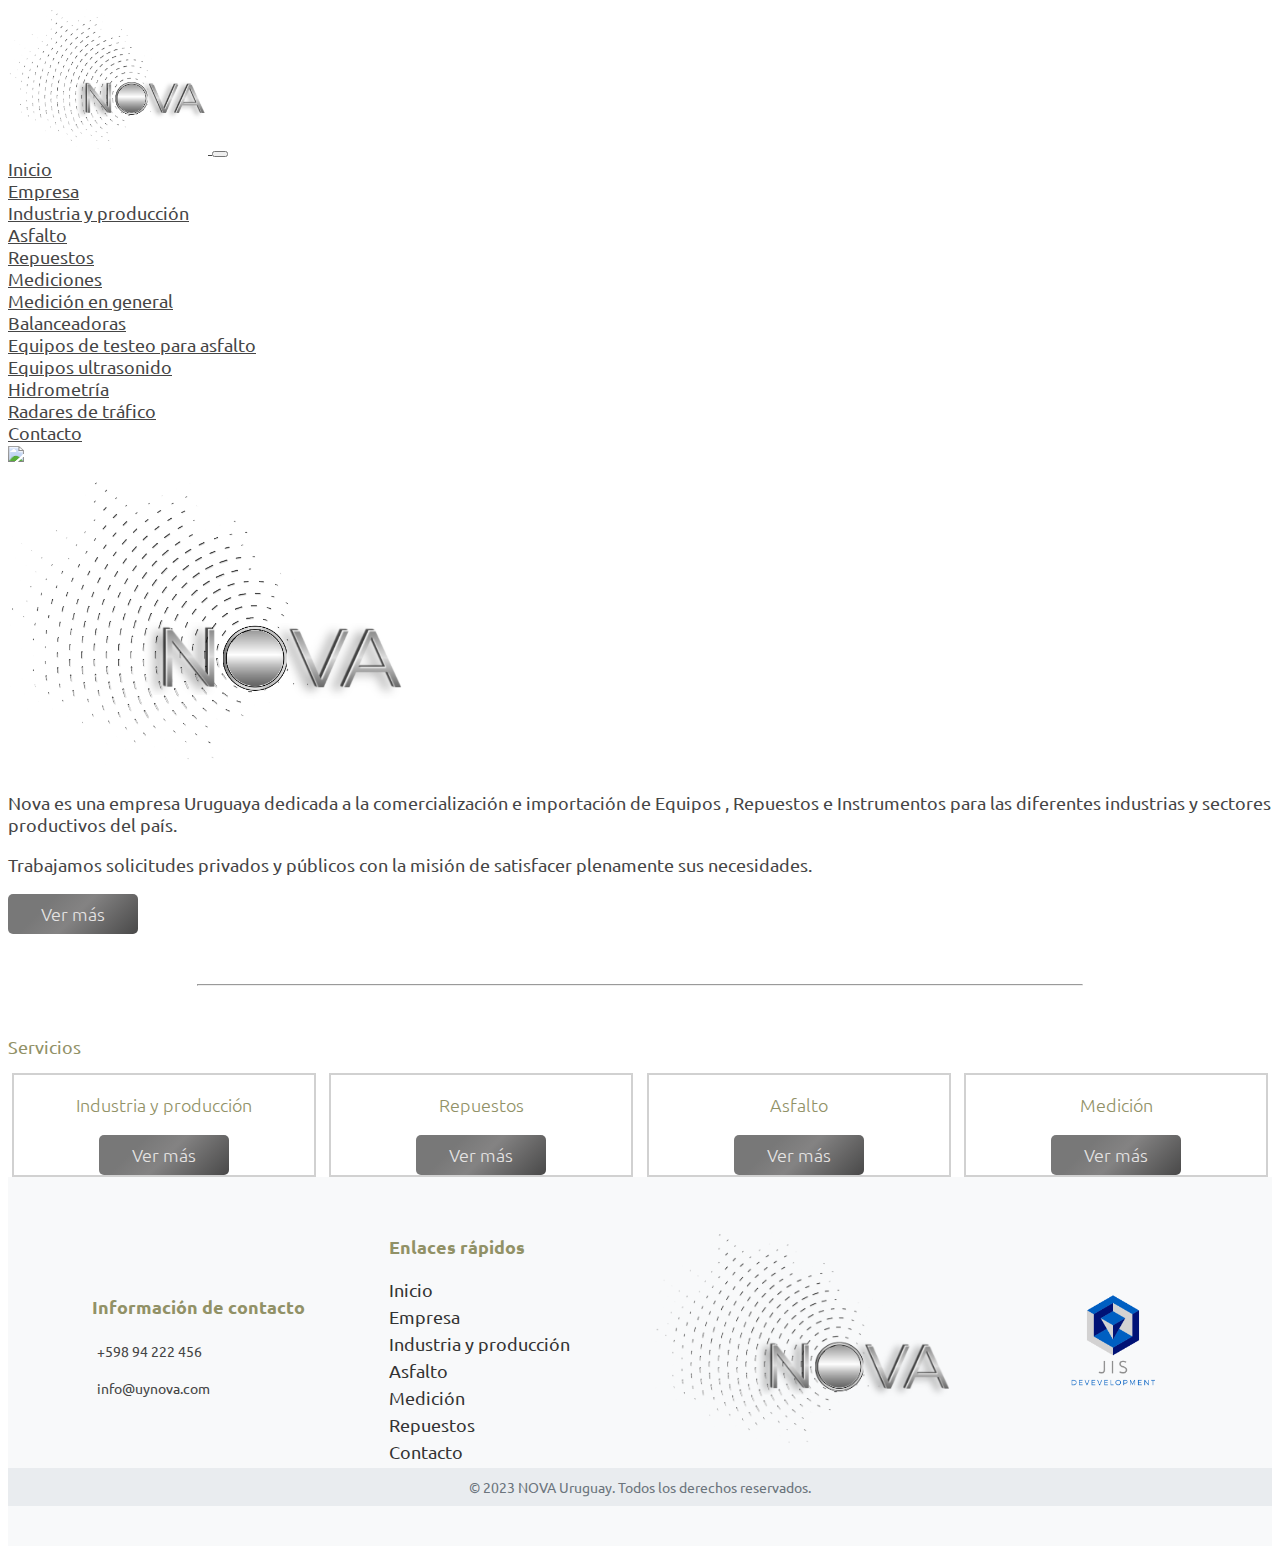
==== commit dc0feeb5: "Agrego palabras clave y descripcion de sitio" ====
--- a/index.html
+++ b/index.html
@@ -4,6 +4,10 @@
         <meta charset="UTF-8">
         <meta
         name="viewport" content="width=device-width, initial-scale=1.0">
+        <!-- Palabras clave -->
+        <meta name="keywords" content="importacion, importaciones, Uruguay, asfalto, industria, produccion, repuestos, medicion, mediciones, maquinas">
+        <!-- Descripcion del sitio -->
+        <meta name="description" content="Bienvenidos a Nova Uruguay, somos una empresa con la misión de suministrar servicios de importación, logística ofreciendo productos innovadores, de calidad y con la mejor relación costo beneficio del mercado. Nuestra principal política es satisfacer plenamente las necesidades de nuestros clientes en la preventa, venta y servicio post venta de todos nuestros suministros.">
         <!-- Bootstrap 5.2 -->
         <link
         href="https://cdn.jsdelivr.net/npm/bootstrap@5.2.3/dist/css/bootstrap.min.css" rel="stylesheet" integrity="sha384-rbsA2VBKQhggwzxH7pPCaAqO46MgnOM80zW1RWuH61DGLwZJEdK2Kadq2F9CUG65" crossorigin="anonymous">
@@ -18,9 +22,14 @@
         <!-- Link Fontawesome -->
         <link
         rel="stylesheet" href="https://cdnjs.cloudflare.com/ajax/libs/font-awesome/6.4.0/css/all.min.css" integrity="sha512-iecdLmaskl7CVkqkXNQ/ZH/XLlvWZOJyj7Yy7tcenmpD1ypASozpmT/E0iPtmFIB46ZmdtAc9eNBvH0H/ZpiBw==" crossorigin="anonymous" referrerpolicy="no-referrer"/>
+        <!-- Favicon -->
+        <link rel="apple-touch-icon" sizes="180x180" href="./Assets/Logo/favicon_io/apple-touch-icon.png">
+        <link rel="icon" type="image/png" sizes="32x32" href="./Assets/Logo/favicon_io/favicon-32x32.png">
+        <link rel="icon" type="image/png" sizes="16x16" href="./Assets/Logo/favicon_io/favicon-16x16.png">
+        <link rel="manifest" href="site.webmanifest">
         <!-- Estilos.css -->
         <link rel="stylesheet" href="estilos.css">
-        <title>Nova Group</title>
+        <title>Nova Uruguay</title>
     </head>
     <body>
         <header>
--- a/estilos.css
+++ b/estilos.css
@@ -181,6 +181,9 @@
   display: flex;
   flex-direction: row;
   justify-content: space-evenly;
+  flex-wrap: wrap;
+  column-gap: 10px;
+  row-gap: 10px;
 }
 
 .servCard {
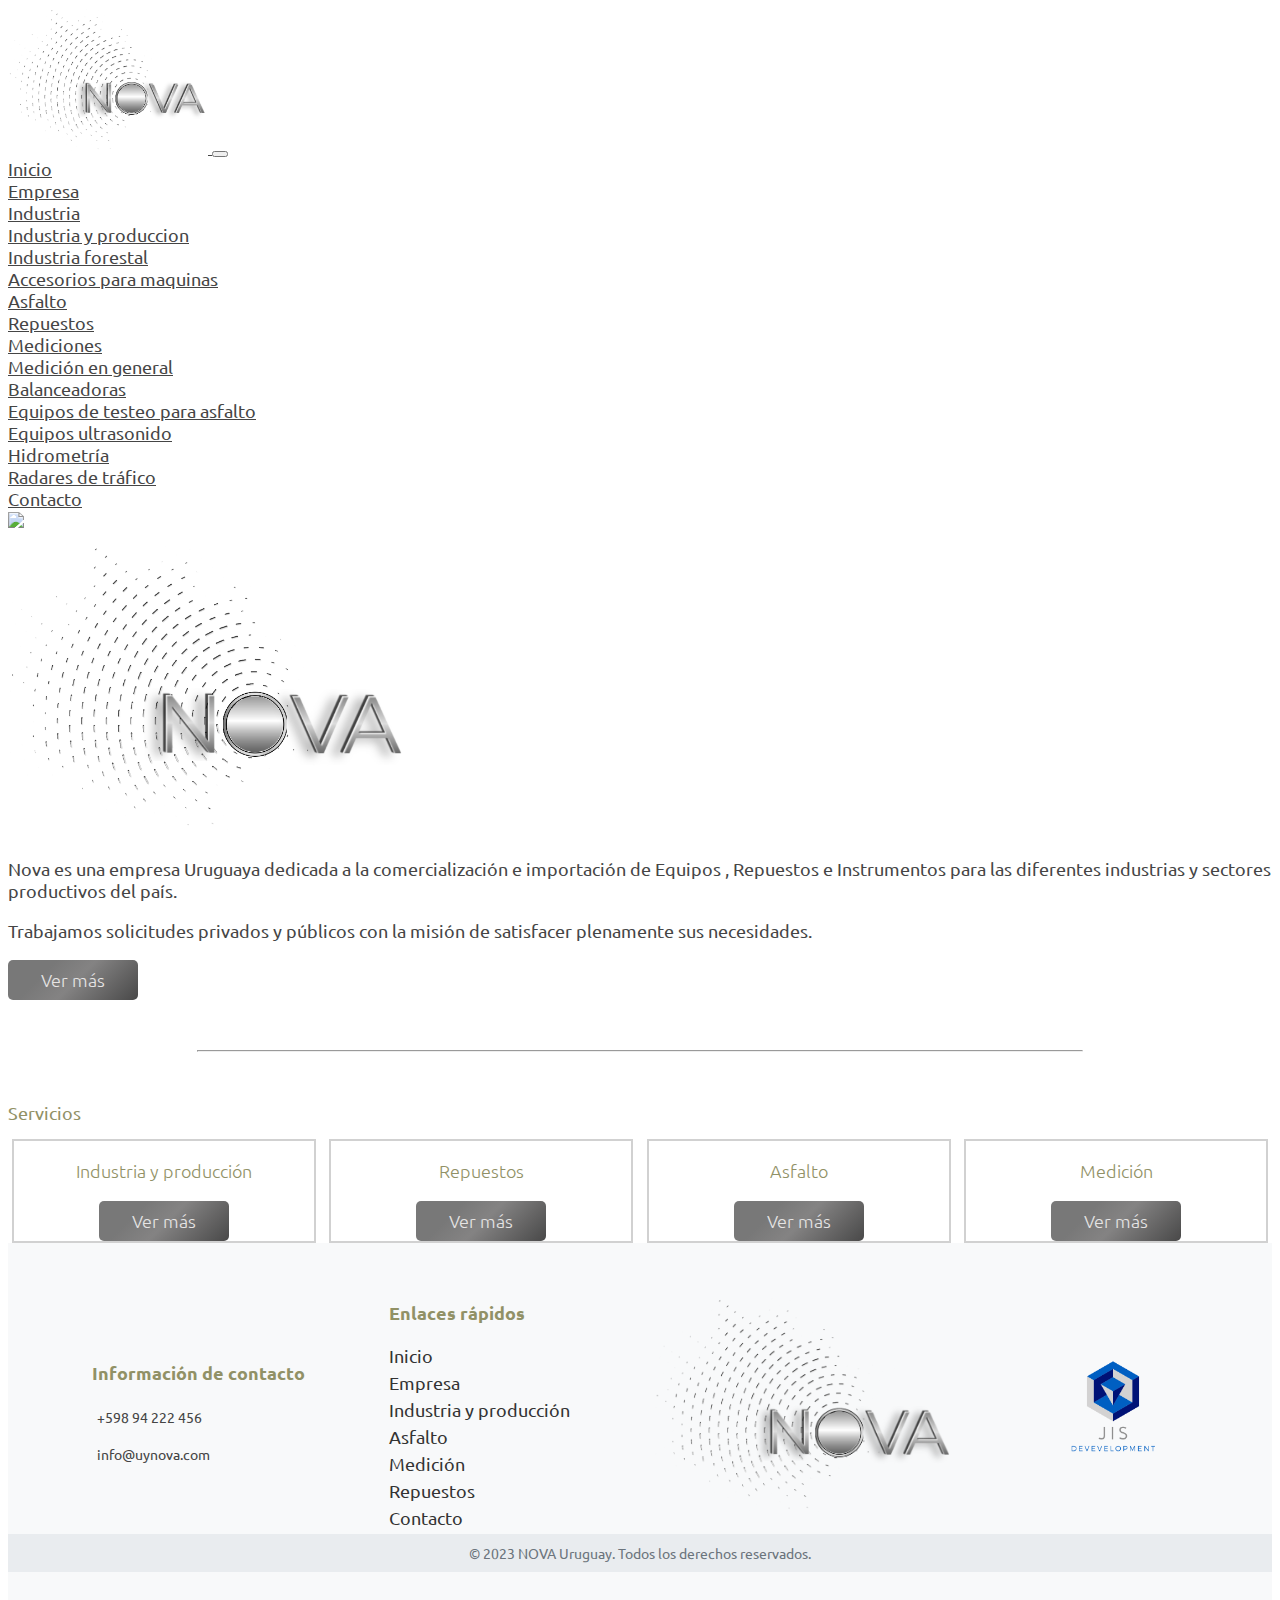
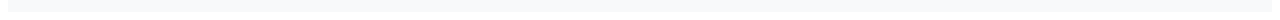
==== commit a37646de: "Agrego pagina Accesorios para maquinas" ====
--- a/index.html
+++ b/index.html
@@ -50,8 +50,21 @@
                             <li class="nav-item">
                                 <a class="nav-link" href="./Paginas/Empresa.html">Empresa</a>
                             </li>
-                            <li class="nav-item">
-                                <a class="nav-link" href="./Paginas/MedioAmbiente.html">Industria y producción</a>
+                            <li class="nav-item dropdown">
+                                <a class="nav-link dropdown-toggle" href="#" role="button" data-bs-toggle="dropdown" aria-expanded="false">
+                                    Industria
+                                </a>
+                                <ul class="dropdown-menu">
+                                    <li>
+                                        <a class="dropdown-item" href="./Paginas/MedioAmbiente.html">Industria y produccion</a>
+                                    </li>
+                                    <li>
+                                        <a class="dropdown-item" href="./Paginas/IndustriaForestal.html">Industria forestal</a>
+                                    </li>
+                                    <li>
+                                        <a class="dropdown-item" href="./Paginas/AccesoriosParaMaquinas.html">Accesorios para maquinas</a>
+                                    </li>
+                                </ul>
                             </li>
                             <li class="nav-item">
                                 <a class="nav-link" href="./Paginas/Asfalto.html">Asfalto</a>
--- a/estilos.css
+++ b/estilos.css
@@ -413,6 +413,16 @@
 }
 
 /* Fin pagina Medio Ambiente */
+/* Comienza pagina Accesorios para maquinas */
+.imgPoqutec {
+  margin: auto;
+  width: 70%;
+}
+.imgPoqutec img {
+  width: 100%;
+}
+
+/* Fin pagina Accesorios para maquinas */
 /* Comienza pagina Repuestos */
 .containerLogos {
   display: flex;
